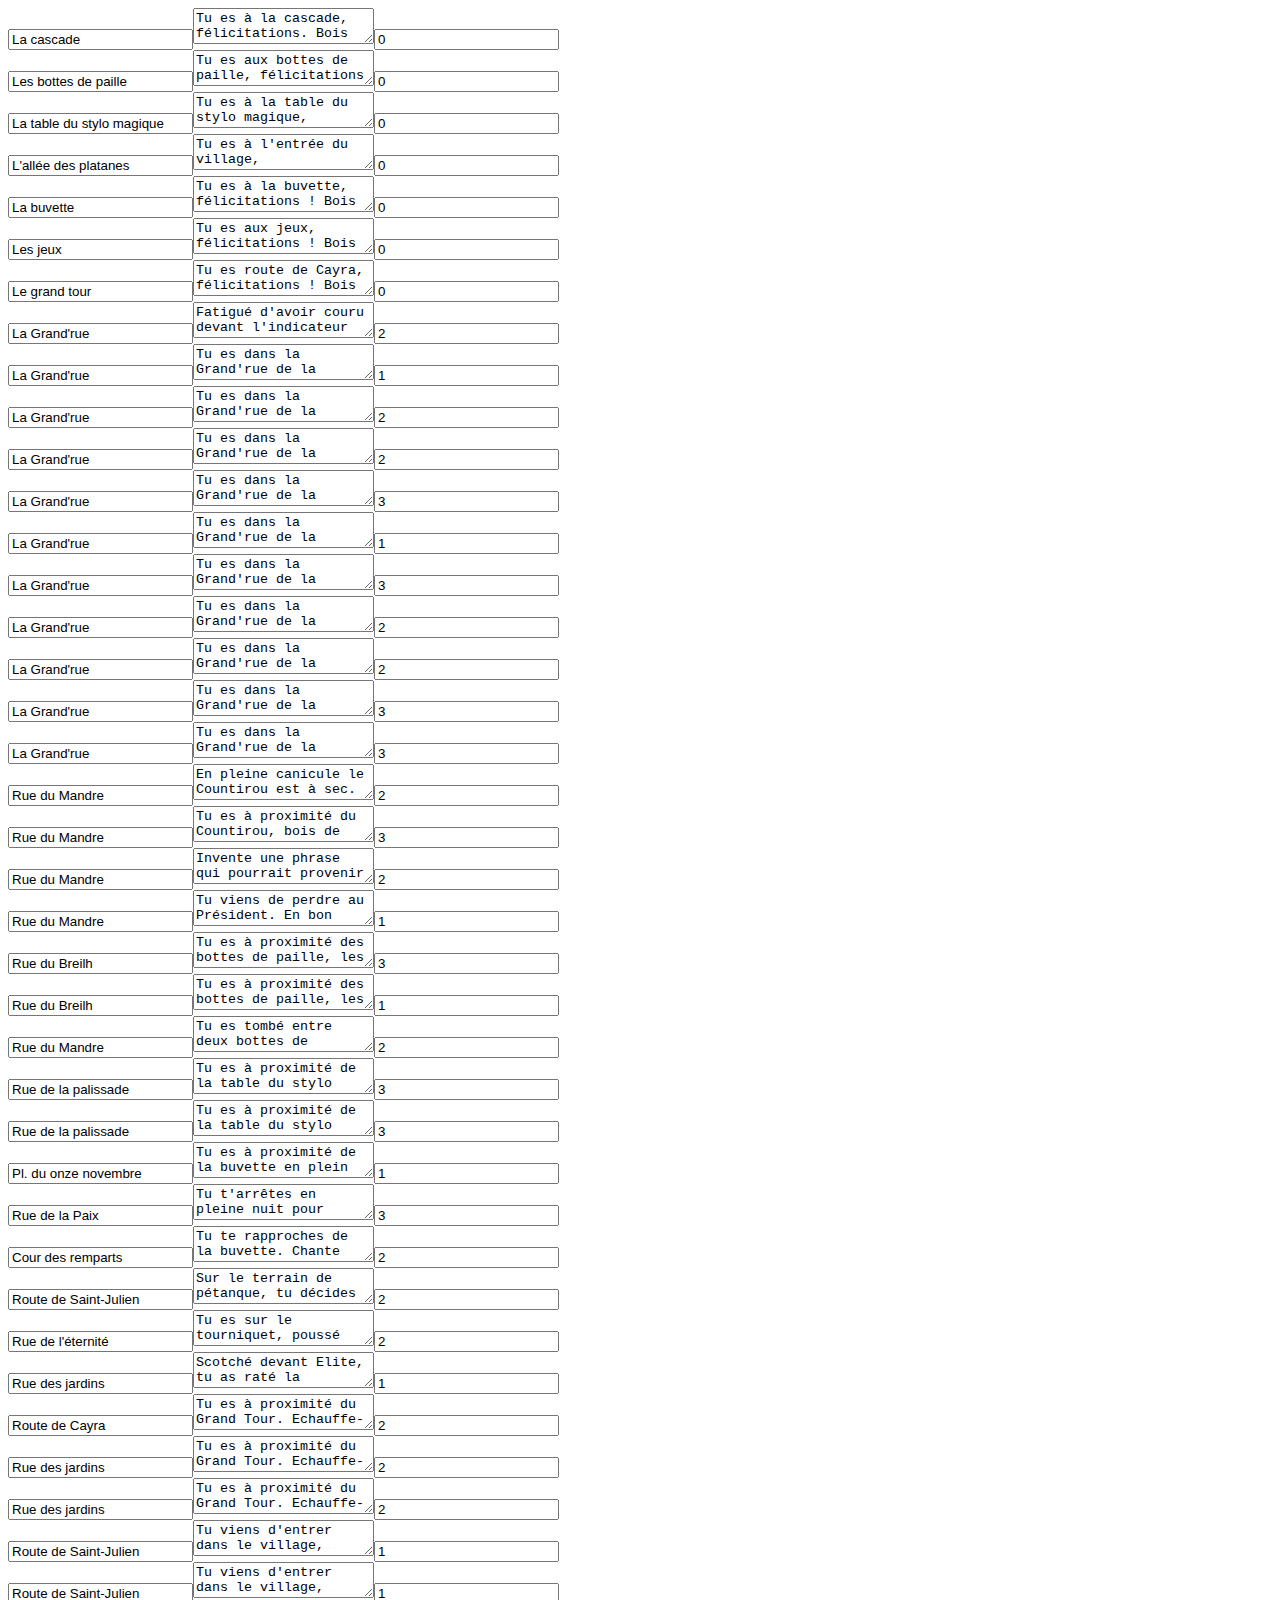
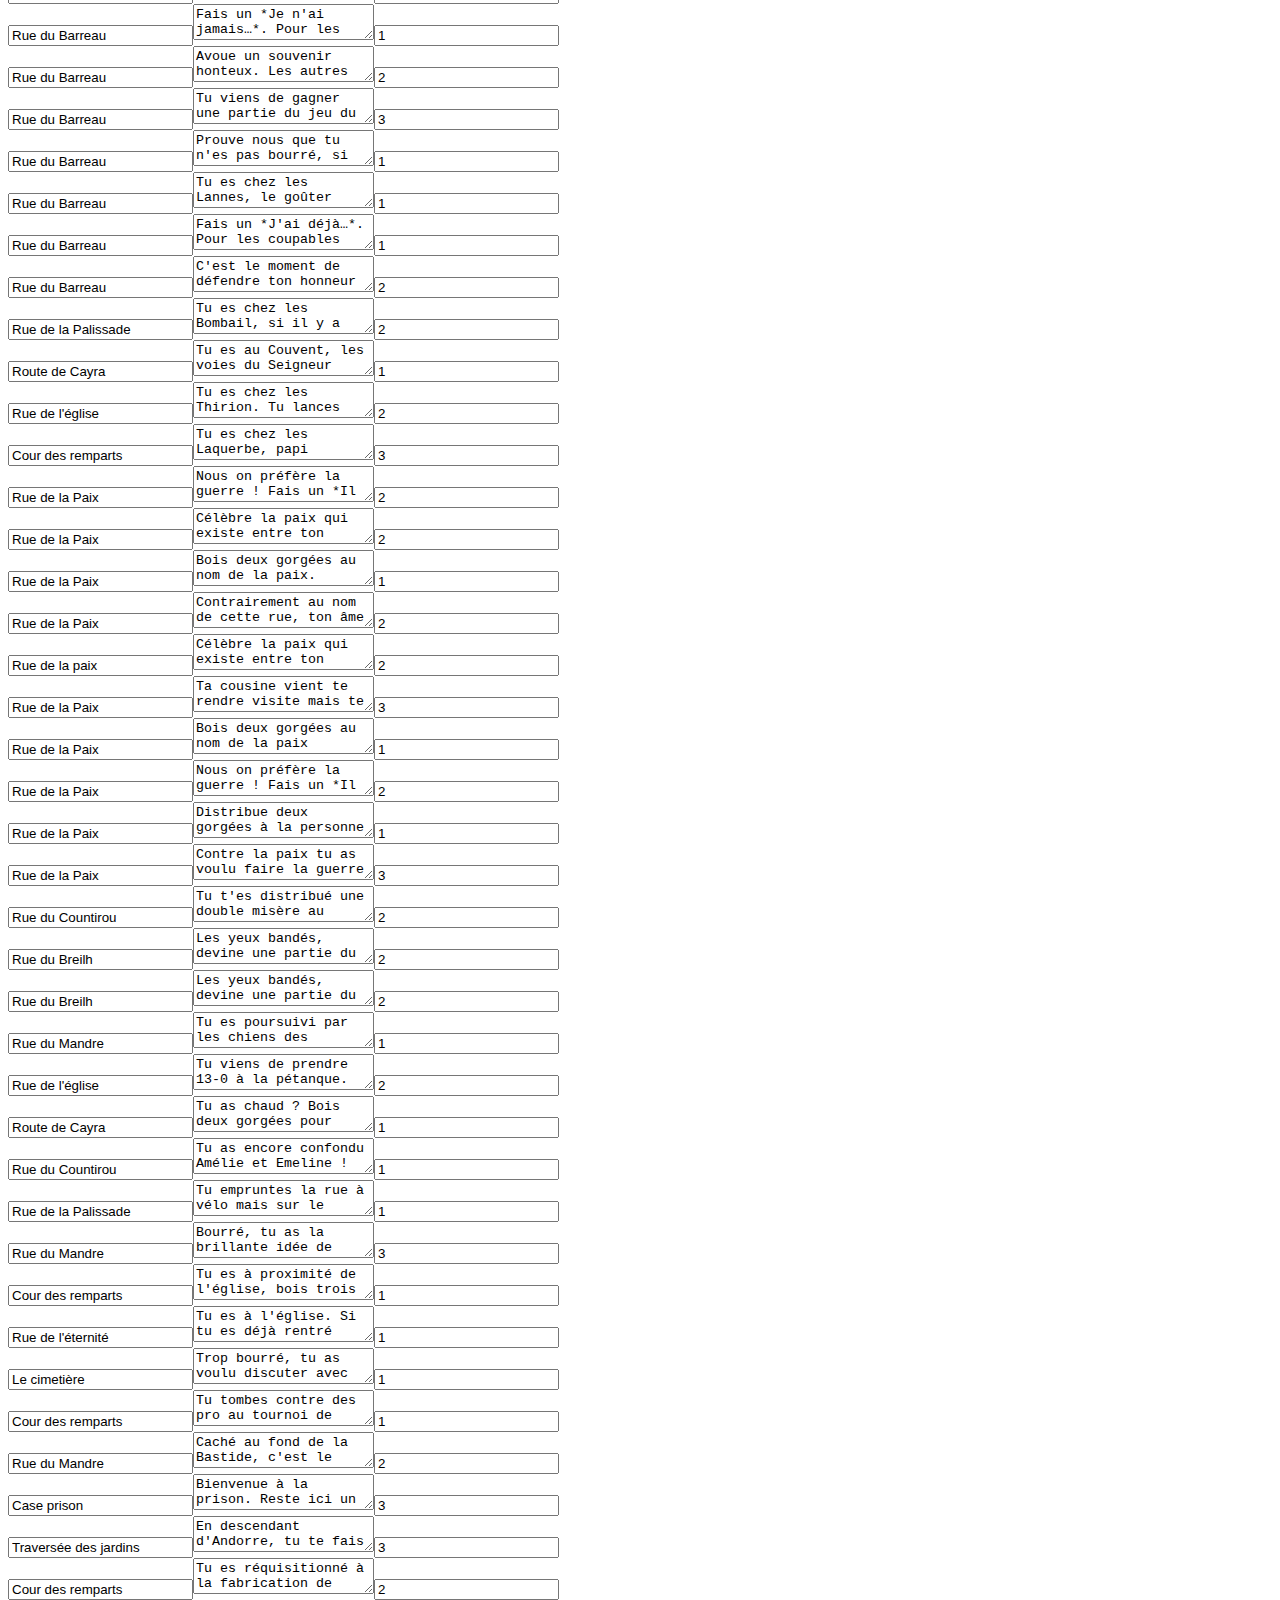
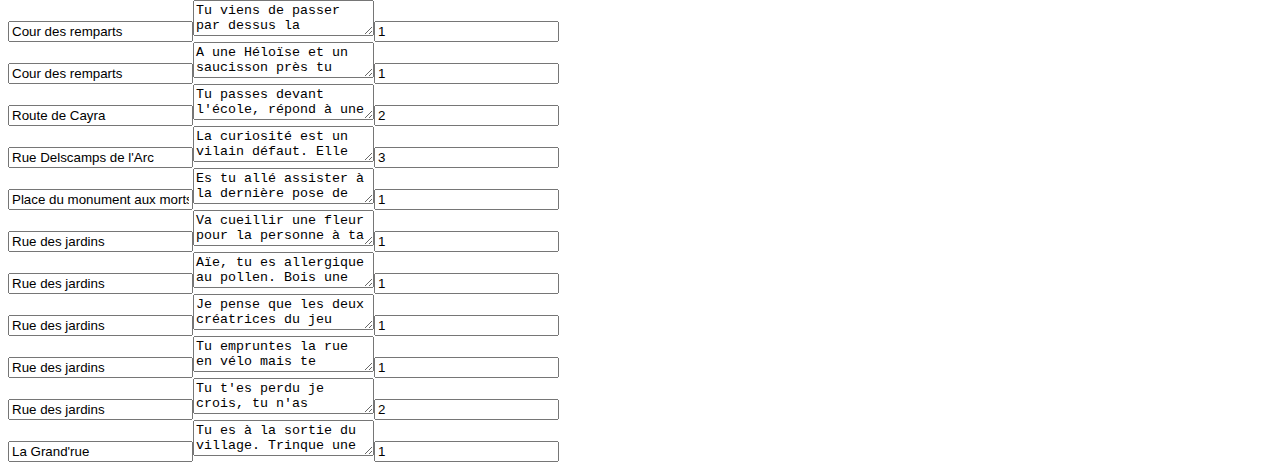
==== update.html @ b0102cf1 "ajout formulaire de modification de fichier json" ====
<!DOCTYPE html>
<html lang="fr">
<head>
    <meta charset="UTF-8">
    <meta name="viewport" content="width=device-width, initial-scale=1.0">
    <title>Modifier les questions</title>
</head>
<body>
    
    <div id="update_form"></div>
    <script type="module" src="src/scripts/load_json.js"></script>
	<script type="module" src="src/scripts/get_questions.js"></script>
</body>
</html>
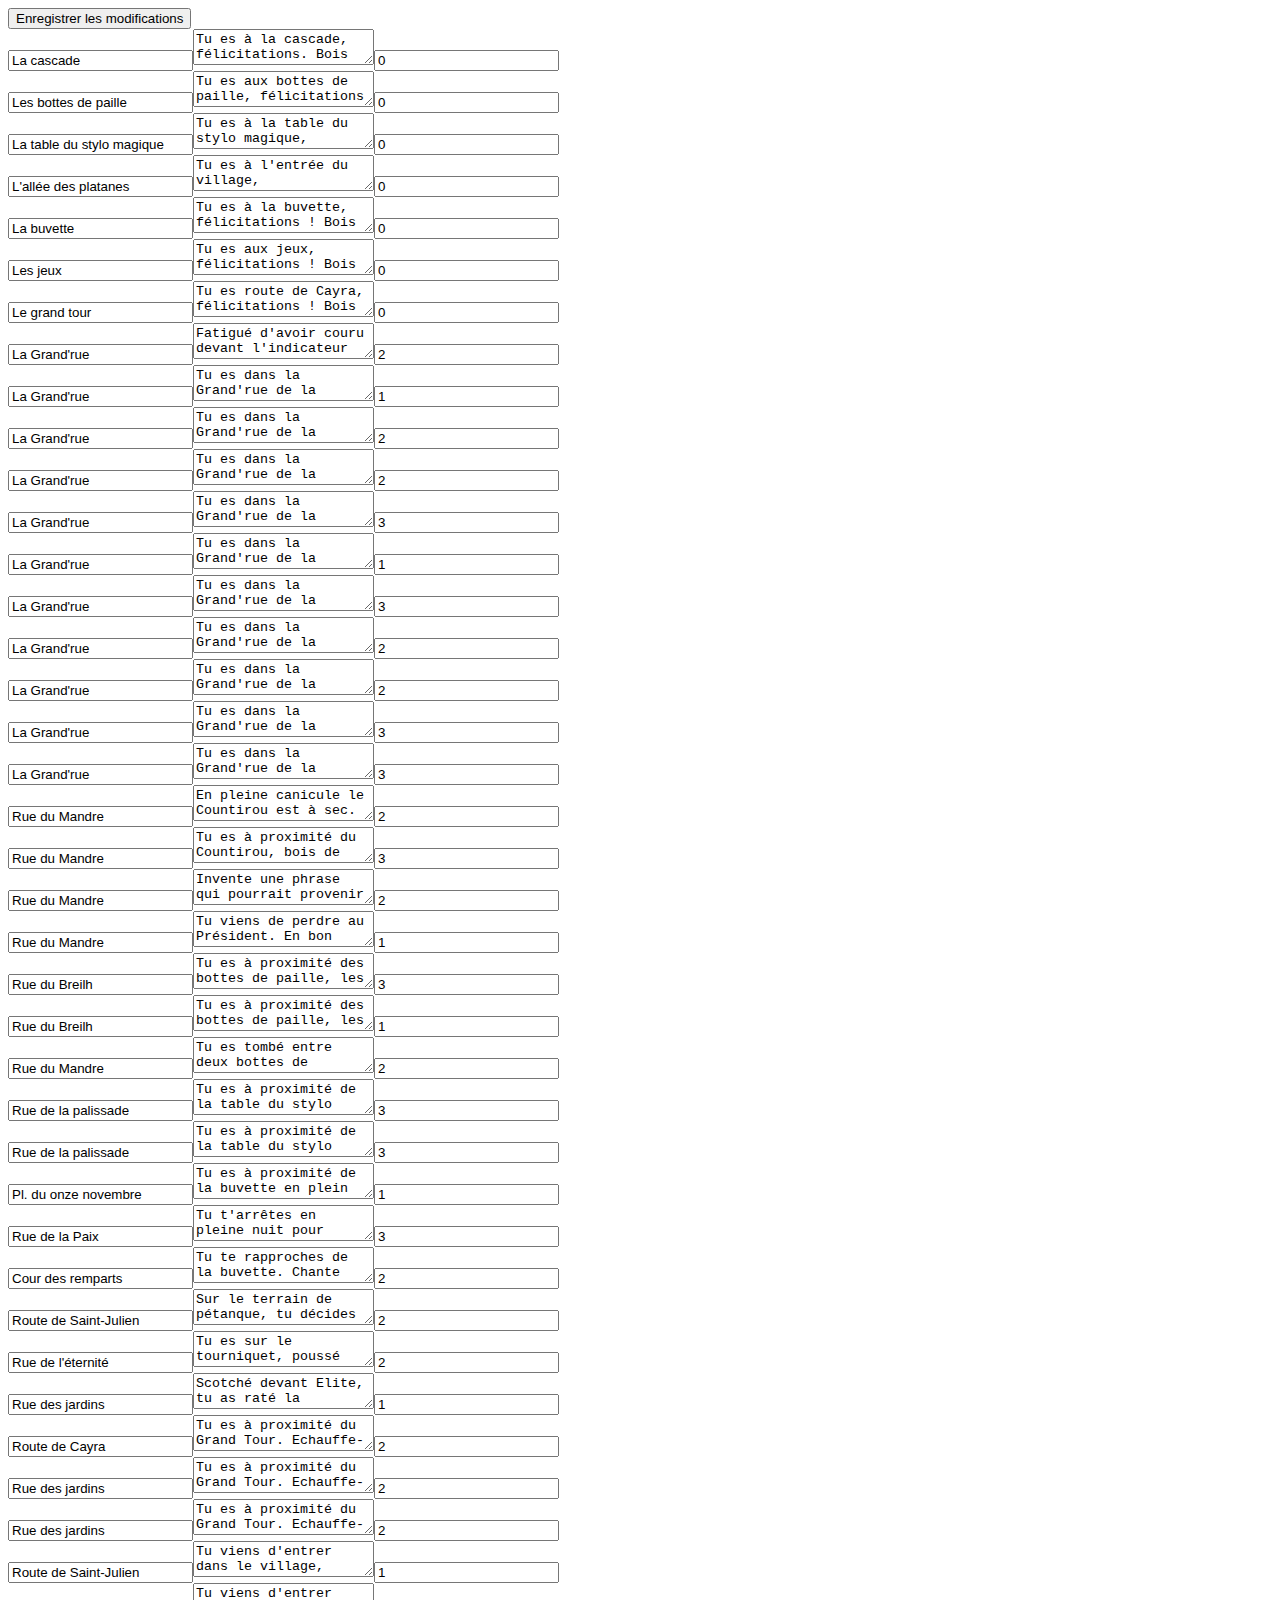
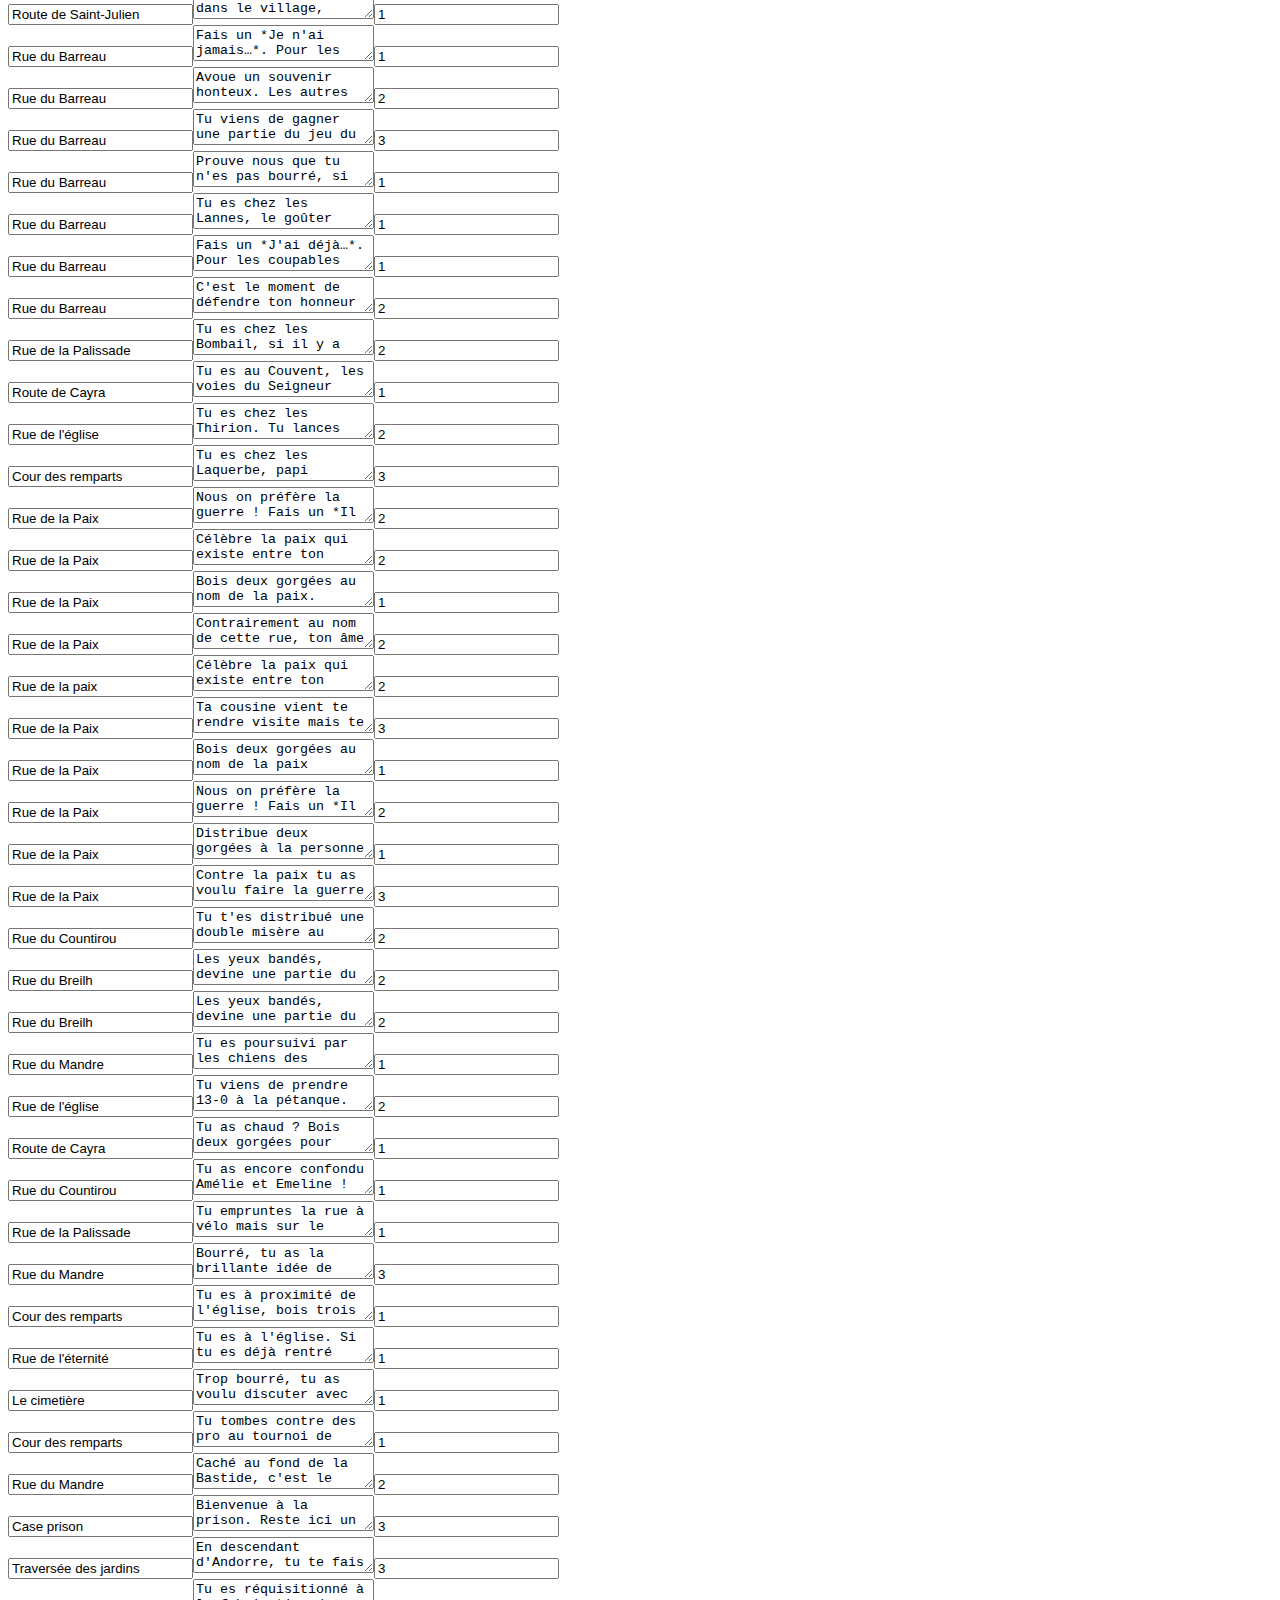
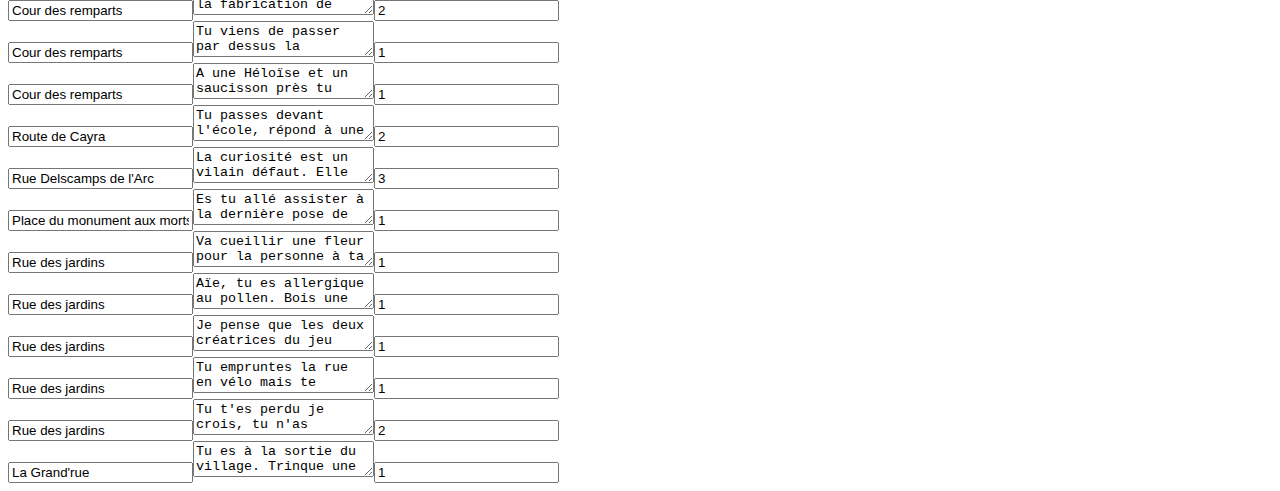
==== commit f9ece41e: "avancement" ====
--- a/update.html
+++ b/update.html
@@ -6,9 +6,11 @@
     <title>Modifier les questions</title>
 </head>
 <body>
-    
+    <button id="updateButton">Enregistrer les modifications</button>
+
     <div id="update_form"></div>
     <script type="module" src="src/scripts/load_json.js"></script>
 	<script type="module" src="src/scripts/get_questions.js"></script>
+	<script type="module" src="src/scripts/submit_update.js"></script>
 </body>
 </html>